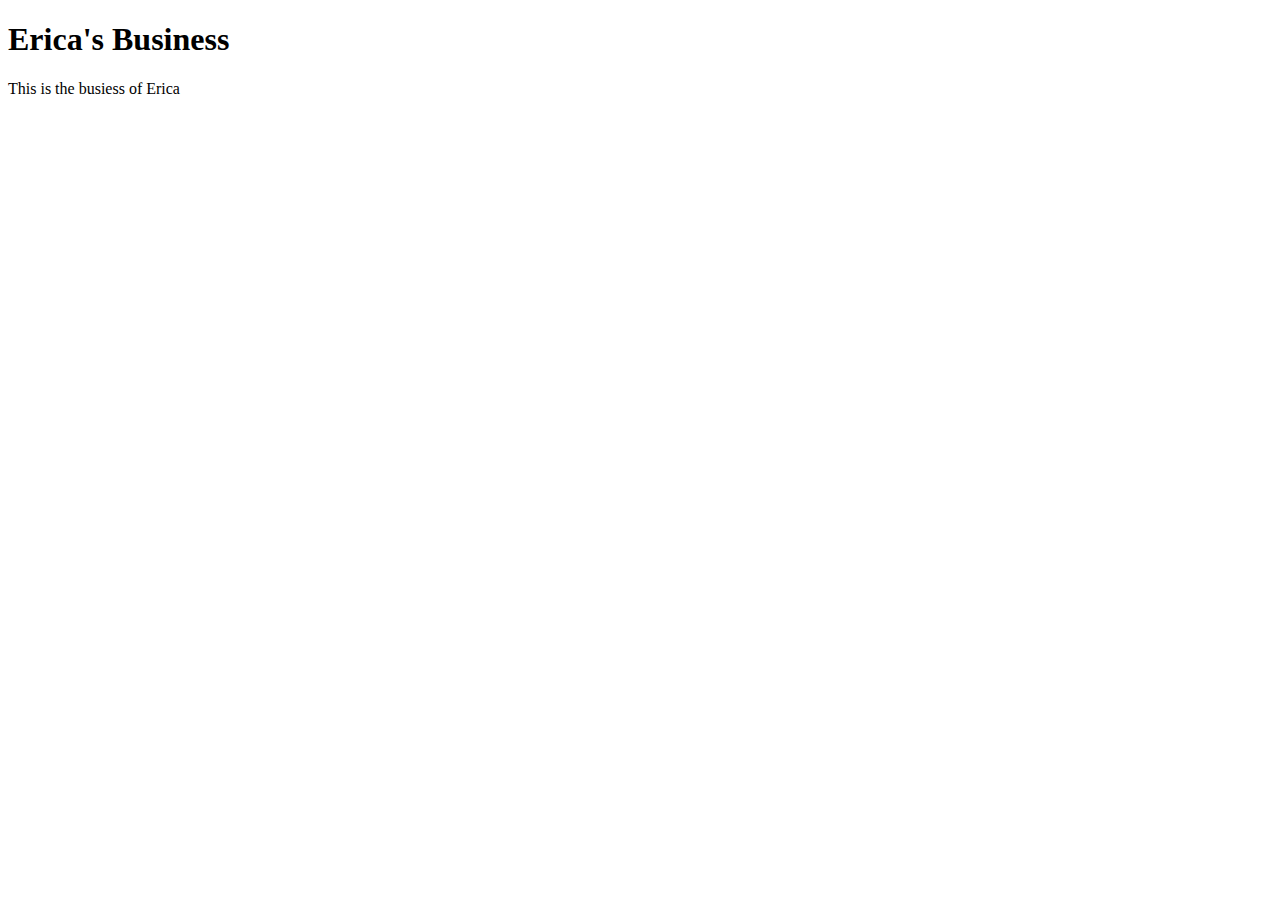
==== index.html @ 53b7d7e4 "Syncing my new repository" ====
<!DOCTYPE html>	
<head>
	<title> Erica's Business</title>
	<link rel="stylesheet" type="text/css" href="css/main.css">
</head>
<body>
	<h1> Erica's Business</h1>
	<p> This is the busiess of Erica</p>
</body>
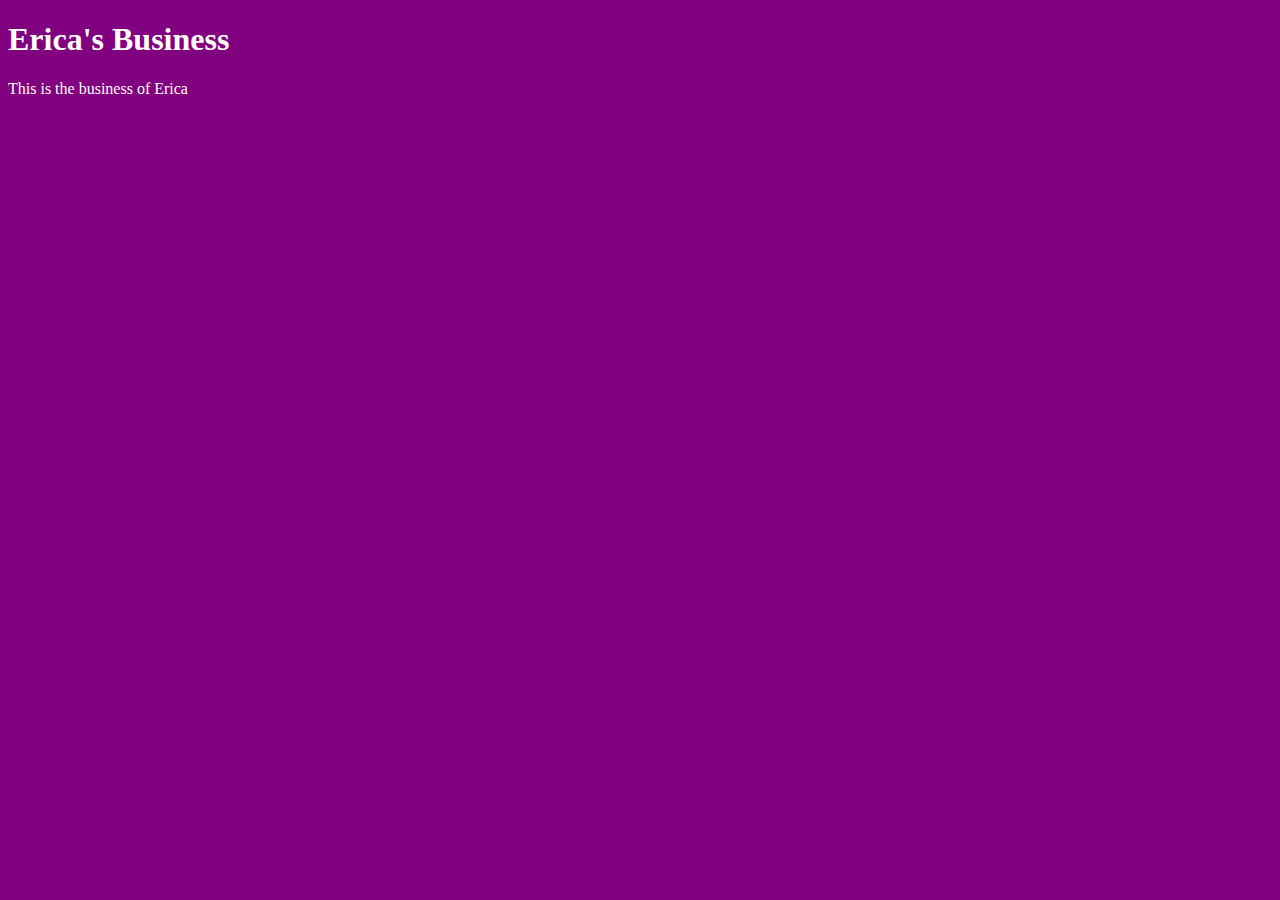
==== commit 12221860: "Syncing my new repository" ====
--- a/index.html
+++ b/index.html
@@ -1,9 +1,11 @@
-<!DOCTYPE html>	
-<head>
-	<title> Erica's Business</title>
-	<link rel="stylesheet" type="text/css" href="css/main.css">
-</head>
-<body>
-	<h1> Erica's Business</h1>
-	<p> This is the busiess of Erica</p>
-</body>+<!DOCTYPE html>
+	<head>
+		<title>Erica's Business</title>
+		<link rel="stylesheet" type="text/css" href="css/style.css">
+	</head>
+	<body>
+
+		<h1>Erica's Business</h1>
+		<p>This is the business of Erica</p>
+
+	</body>--- a/css/style.css
+++ b/css/style.css
@@ -0,0 +1,7 @@
+body {
+	background-color: purple;
+}
+
+h1, p {
+	color:white;
+}